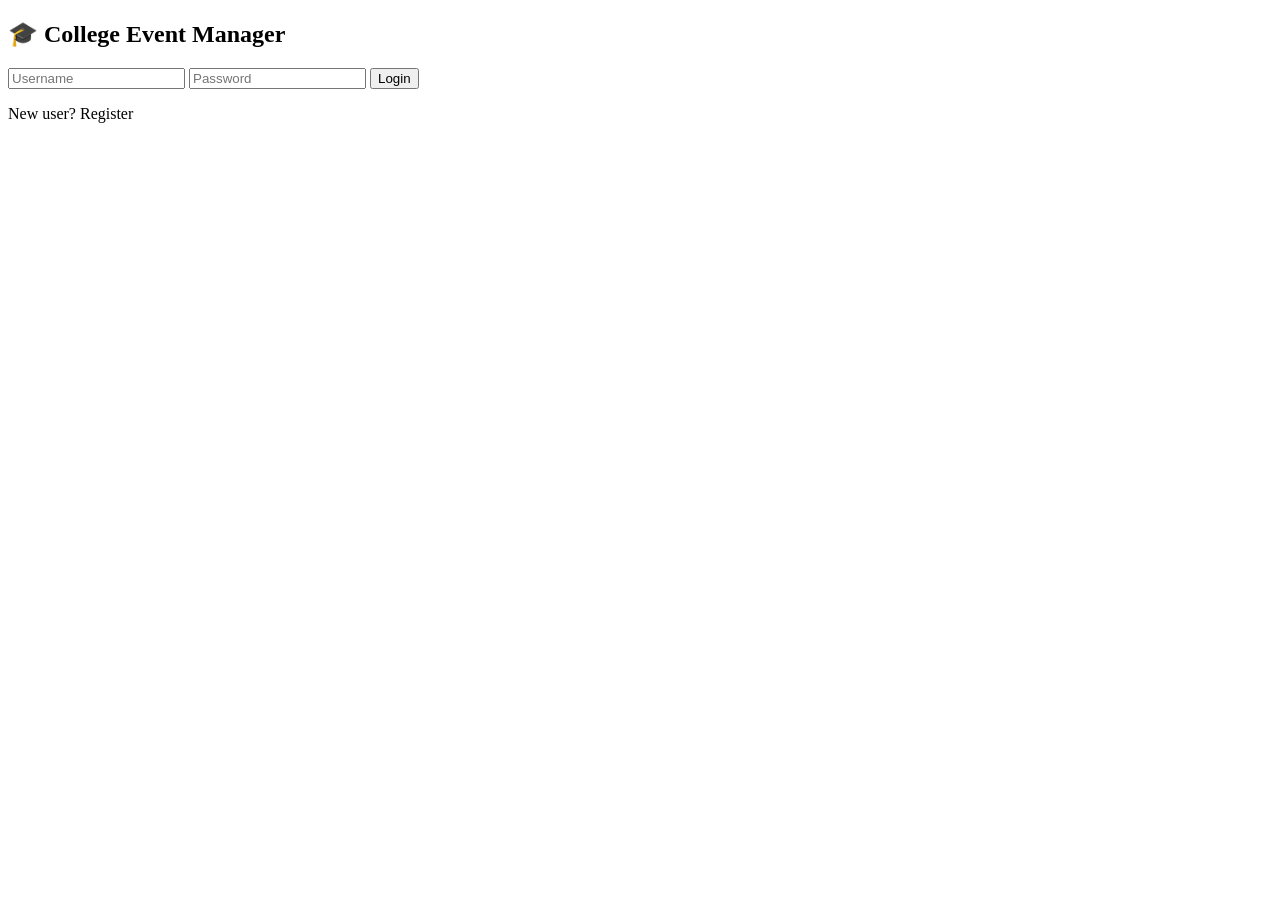
==== index.html @ ca5888e8 "Rename index1.html to index.html" ====
<!DOCTYPE html>
<html>
<head>
<title>College Event Manager</title>
<link rel="stylesheet" href="style.css">
</head>

<body class="center">

<div class="login-card fadeIn">

<h2>🎓 College Event Manager</h2>

<input id="username" placeholder="Username">
<input id="password" type="password" placeholder="Password">

<button onclick="login()">Login</button>

<p>New user? <a onclick="register()">Register</a></p>

</div>

<script src="auth.js"></script>

</body>
</html>
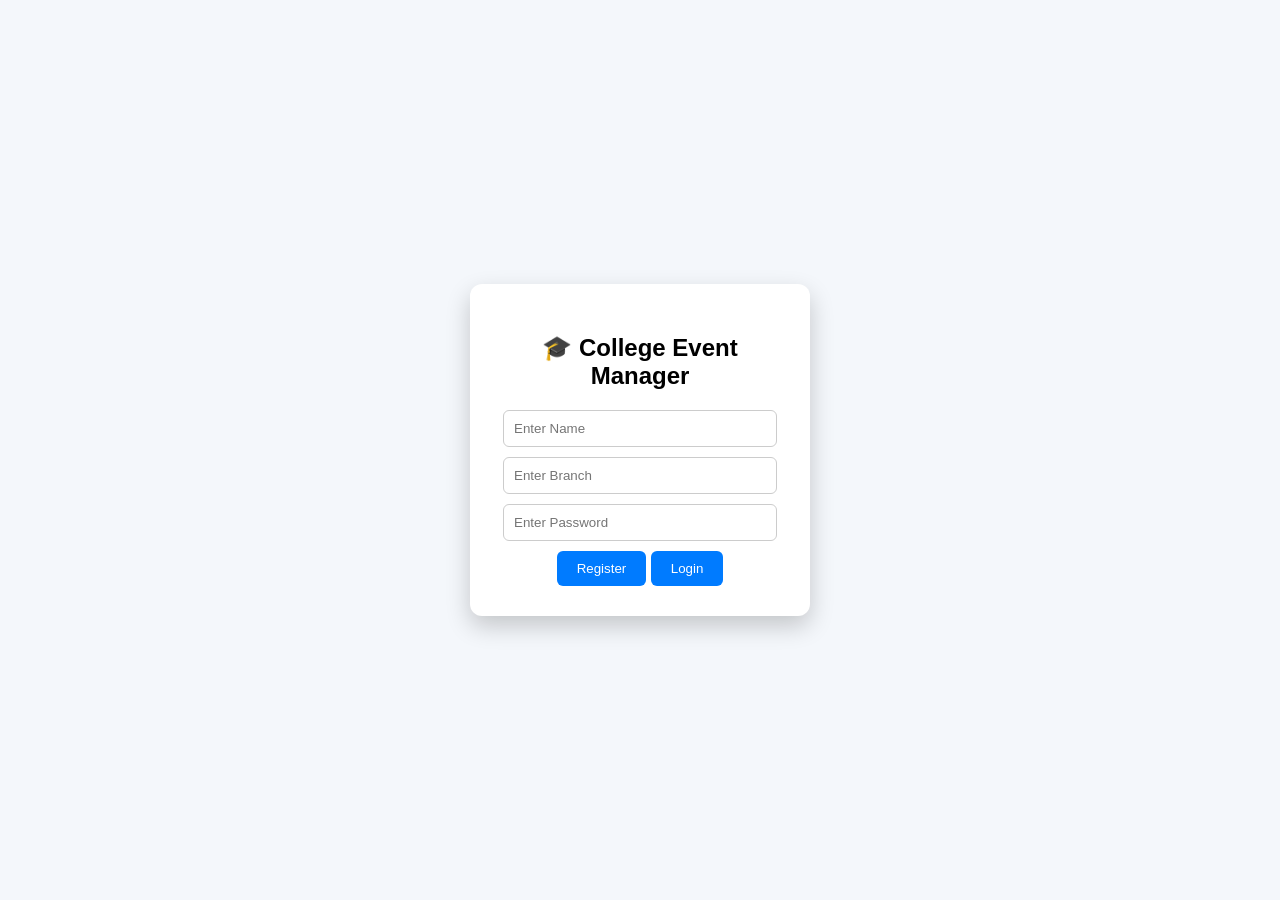
==== commit 914d85ff: "Update index.html" ====
--- a/index.html
+++ b/index.html
@@ -7,16 +7,19 @@
 
 <body class="center">
 
-<div class="login-card fadeIn">
+<div class="login-card">
 
 <h2>🎓 College Event Manager</h2>
 
-<input id="username" placeholder="Username">
-<input id="password" type="password" placeholder="Password">
+<input id="name" placeholder="Enter Name">
+
+<input id="branch" placeholder="Enter Branch">
+
+<input id="password" type="password" placeholder="Enter Password">
+
+<button onclick="register()">Register</button>
 
 <button onclick="login()">Login</button>
-
-<p>New user? <a onclick="register()">Register</a></p>
 
 </div>
 
--- a/style.css
+++ b/style.css
@@ -0,0 +1,133 @@
+body{
+font-family:Arial;
+background:#f4f7fb;
+margin:0;
+text-align:center;
+}
+
+h1{
+margin:20px;
+}
+
+.center{
+display:flex;
+justify-content:center;
+align-items:center;
+height:100vh;
+}
+
+.login-card{
+background:white;
+padding:30px;
+border-radius:12px;
+box-shadow:0 10px 25px rgba(0,0,0,0.2);
+width:280px;
+}
+
+input{
+display:block;
+width:90%;
+margin:10px auto;
+padding:10px;
+border-radius:6px;
+border:1px solid #ccc;
+}
+
+button{
+background:#007bff;
+color:white;
+border:none;
+padding:10px 20px;
+border-radius:6px;
+cursor:pointer;
+}
+
+button:hover{
+background:#0056b3;
+}
+
+.event-form{
+margin:20px;
+}
+
+.card-grid{
+display:flex;
+flex-wrap:wrap;
+justify-content:center;
+gap:20px;
+padding:20px;
+}
+
+.event-card{
+background:white;
+width:220px;
+border-radius:12px;
+box-shadow:0 8px 20px rgba(0,0,0,0.1);
+overflow:hidden;
+transition:transform .3s;
+}
+
+.event-card:hover{
+transform:translateY(-8px);
+}
+
+.event-card img{
+width:100%;
+height:140px;
+object-fit:cover;
+}
+
+.event-card h3{
+margin:10px;
+}
+
+.profile-card{
+background:white;
+width:200px;
+padding:20px;
+border-radius:10px;
+box-shadow:0 5px 15px rgba(0,0,0,0.1);
+transition:transform .3s;
+}
+
+.profile-card:hover{
+transform:scale(1.05);
+}
+
+.profile-card img{
+width:80px;
+height:80px;
+border-radius:50%;
+}
+
+.fadeIn{
+animation:fade 1s ease-in;
+}
+
+@keyframes fade{
+from{opacity:0; transform:translateY(20px);}
+to{opacity:1; transform:translateY(0);}
+}
+.college-gallery{
+padding:40px;
+background:#f8fbff;
+}
+
+.gallery-grid{
+display:grid;
+grid-template-columns:repeat(auto-fit,minmax(250px,1fr));
+gap:20px;
+}
+
+.gallery-grid img{
+width:100%;
+height:200px;
+object-fit:cover;
+border-radius:12px;
+transition:0.3s;
+}
+
+.gallery-grid img:hover{
+transform:scale(1.08);
+box-shadow:0 8px 20px rgba(0,0,0,0.2);
+}
